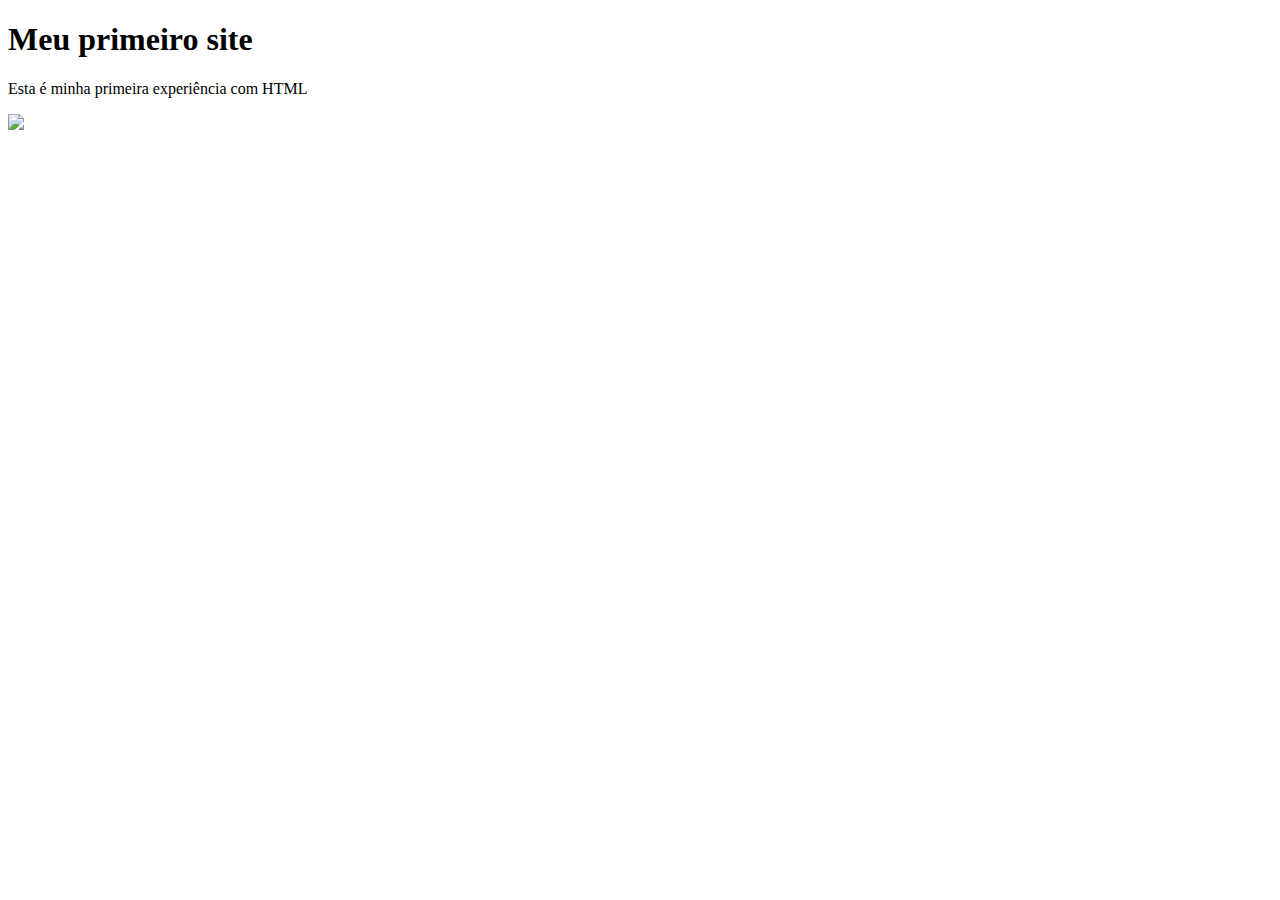
==== index.html @ aeb27c1a "Create index.html" ====
<!DOCTYPE html>

<html>
<head>
	<title>Meu primeiro site</title>
	<link rel="stylesheet" href="style.css" type="text/css">
	<link rel="preconnect" href="https://fonts.googleapis.com">
<link rel="preconnect" href="https://fonts.gstatic.com" crossorigin>
<link href="https://fonts.googleapis.com/css2?family=Ubuntu&display=swap" rel="stylesheet">
</head>

<body>
	<h1>Meu primeiro site</h1>
	<p>Esta é minha primeira experiência com HTML</p>
	<img src="http://assets.stickpng.com/thumbs/58582c39f034562c58220601.png" width="200rem">

	
	</body>

</html>
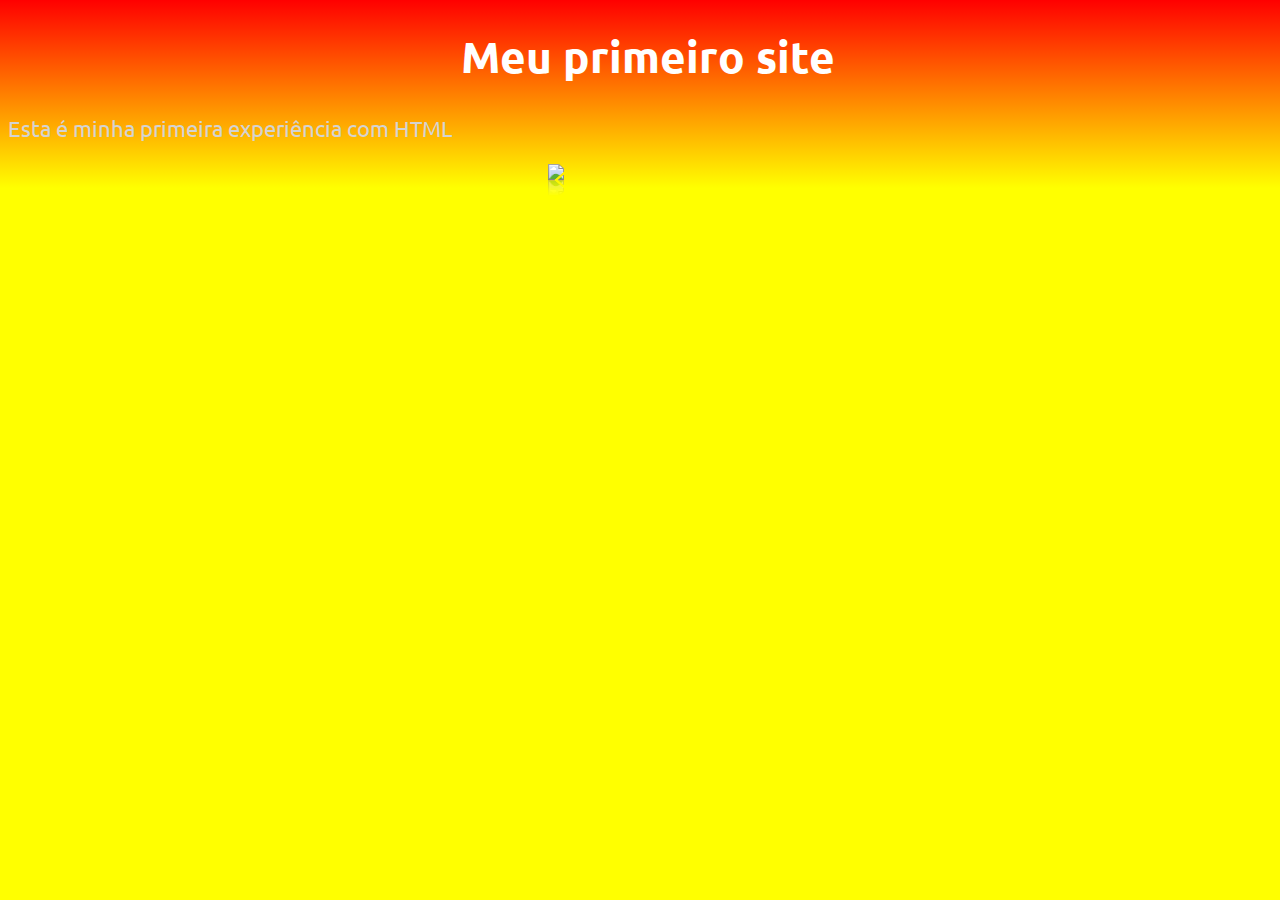
==== commit 836a928a: "atualizar" ====
--- a/index.html
+++ b/index.html
@@ -12,8 +12,8 @@
 <body>
 	<h1>Meu primeiro site</h1>
 	<p>Esta é minha primeira experiência com HTML</p>
-	<img src="http://assets.stickpng.com/thumbs/58582c39f034562c58220601.png" width="200rem">
-
+	<img src="http://assets.stickpng.com/thumbs/58582c39f034562c58220601.png" width="200rem"
+	<img src="img/image02.jpg"width="200rem">
 	
 	</body>
 
--- a/style.css
+++ b/style.css
@@ -0,0 +1,26 @@
+body {
+	/*background:#19208a;*/
+	background:yellow;
+	background-image: linear-gradient(to bottom, red, yellow);
+	 background-repeat: no-repeat;
+    background-size: cover;
+    width: 100%;
+    height: 100%;
+	font-size: 22px;
+	color: lightgrey;
+	font-family: 'Ubuntu', sans-serif;
+	
+}
+
+h1{
+	text-align:center;
+	color:white;
+	font-family: 'Ubuntu', sans-serif;
+}
+
+img{
+	display:block;
+	margin-left: auto;
+	margin-right: auto;
+	-webkit-box-reflect: below 0px linear-gradient(to bottom, rgba(0,0,0,0.0), rgba(0,0,0,0.4));
+}
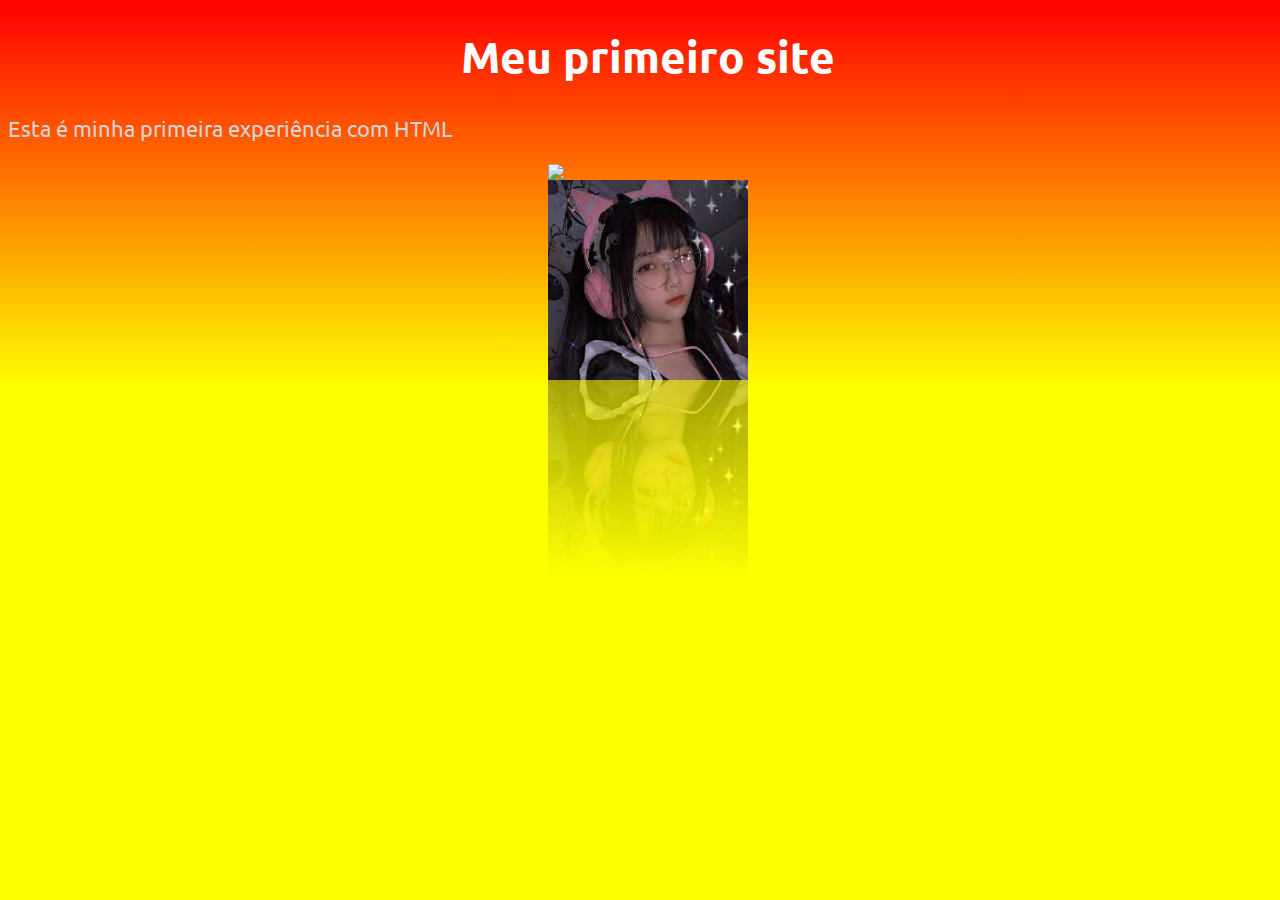
==== commit aa75b462: "atualiza" ====
--- a/index.html
+++ b/index.html
@@ -12,9 +12,9 @@
 <body>
 	<h1>Meu primeiro site</h1>
 	<p>Esta é minha primeira experiência com HTML</p>
-	<img src="http://assets.stickpng.com/thumbs/58582c39f034562c58220601.png" width="200rem"
+	<img src="http://assets.stickpng.com/thumbs/58582c39f034562c58220601.png" width="200rem">
 	<img src="img/image02.jpg"width="200rem">
-	
+
 	</body>
 
 </html>
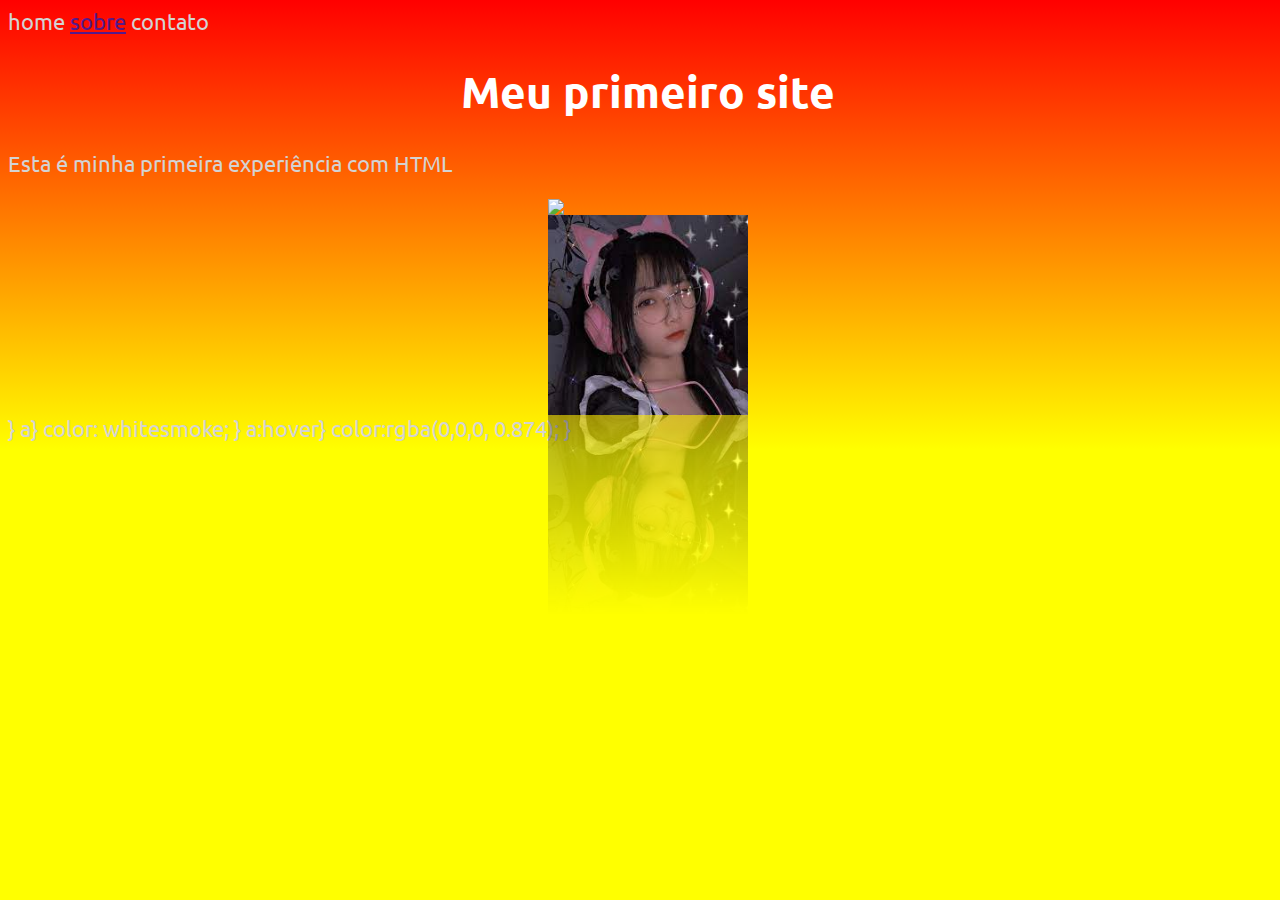
==== commit 71820a36: "atualizaçao css" ====
--- a/index.html
+++ b/index.html
@@ -10,11 +10,30 @@
 </head>
 
 <body>
+
+	<nav>
+	<a herf="" >home</a>
+	<a href="" >sobre</a>
+	<a herf="" >contato</a>
+	</nav>
+
 	<h1>Meu primeiro site</h1>
 	<p>Esta é minha primeira experiência com HTML</p>
 	<img src="http://assets.stickpng.com/thumbs/58582c39f034562c58220601.png" width="200rem">
 	<img src="img/image02.jpg"width="200rem">
 
-	</body>
+</body>
+}
 
-</html>
+
+a}
+    color: whitesmoke;
+} 
+
+a:hover}
+    color:rgba(0,0,0, 0.874);
+} 
+
+<a:visited{
+	color:yellow;
+}